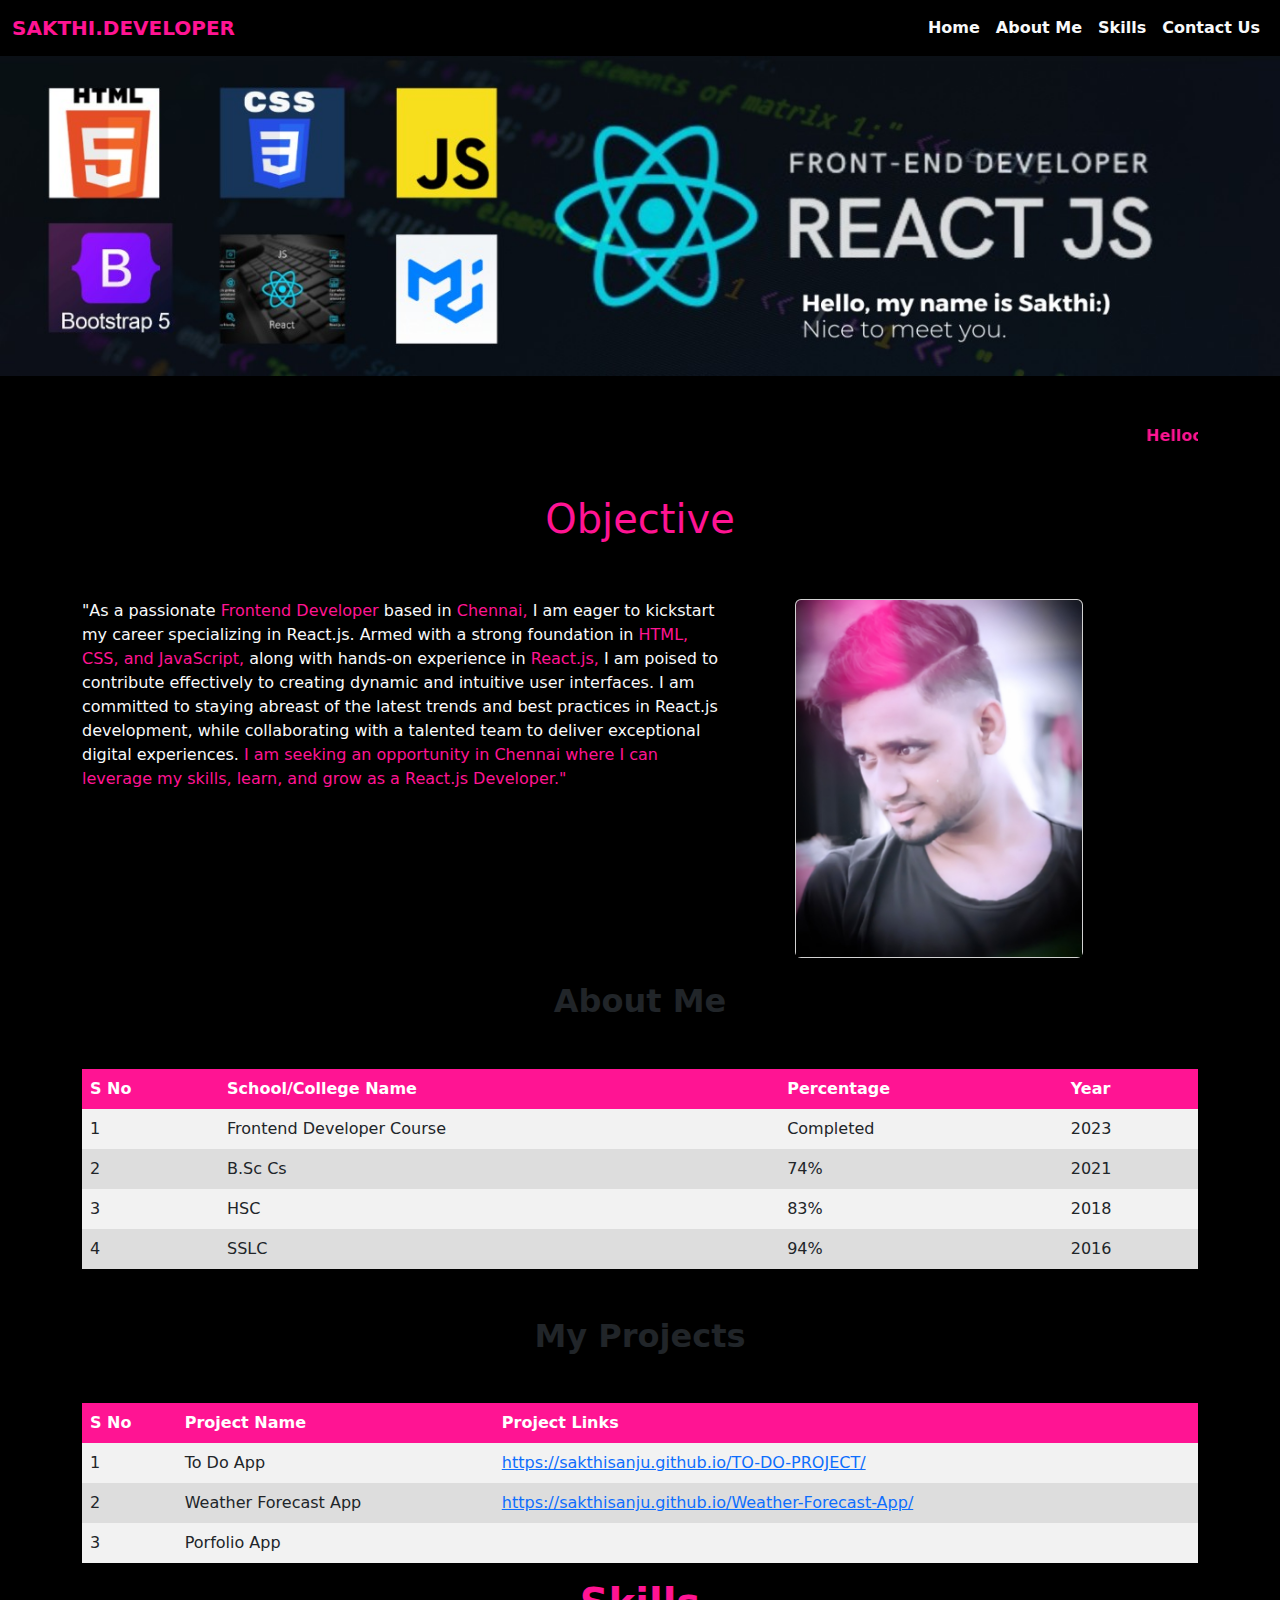
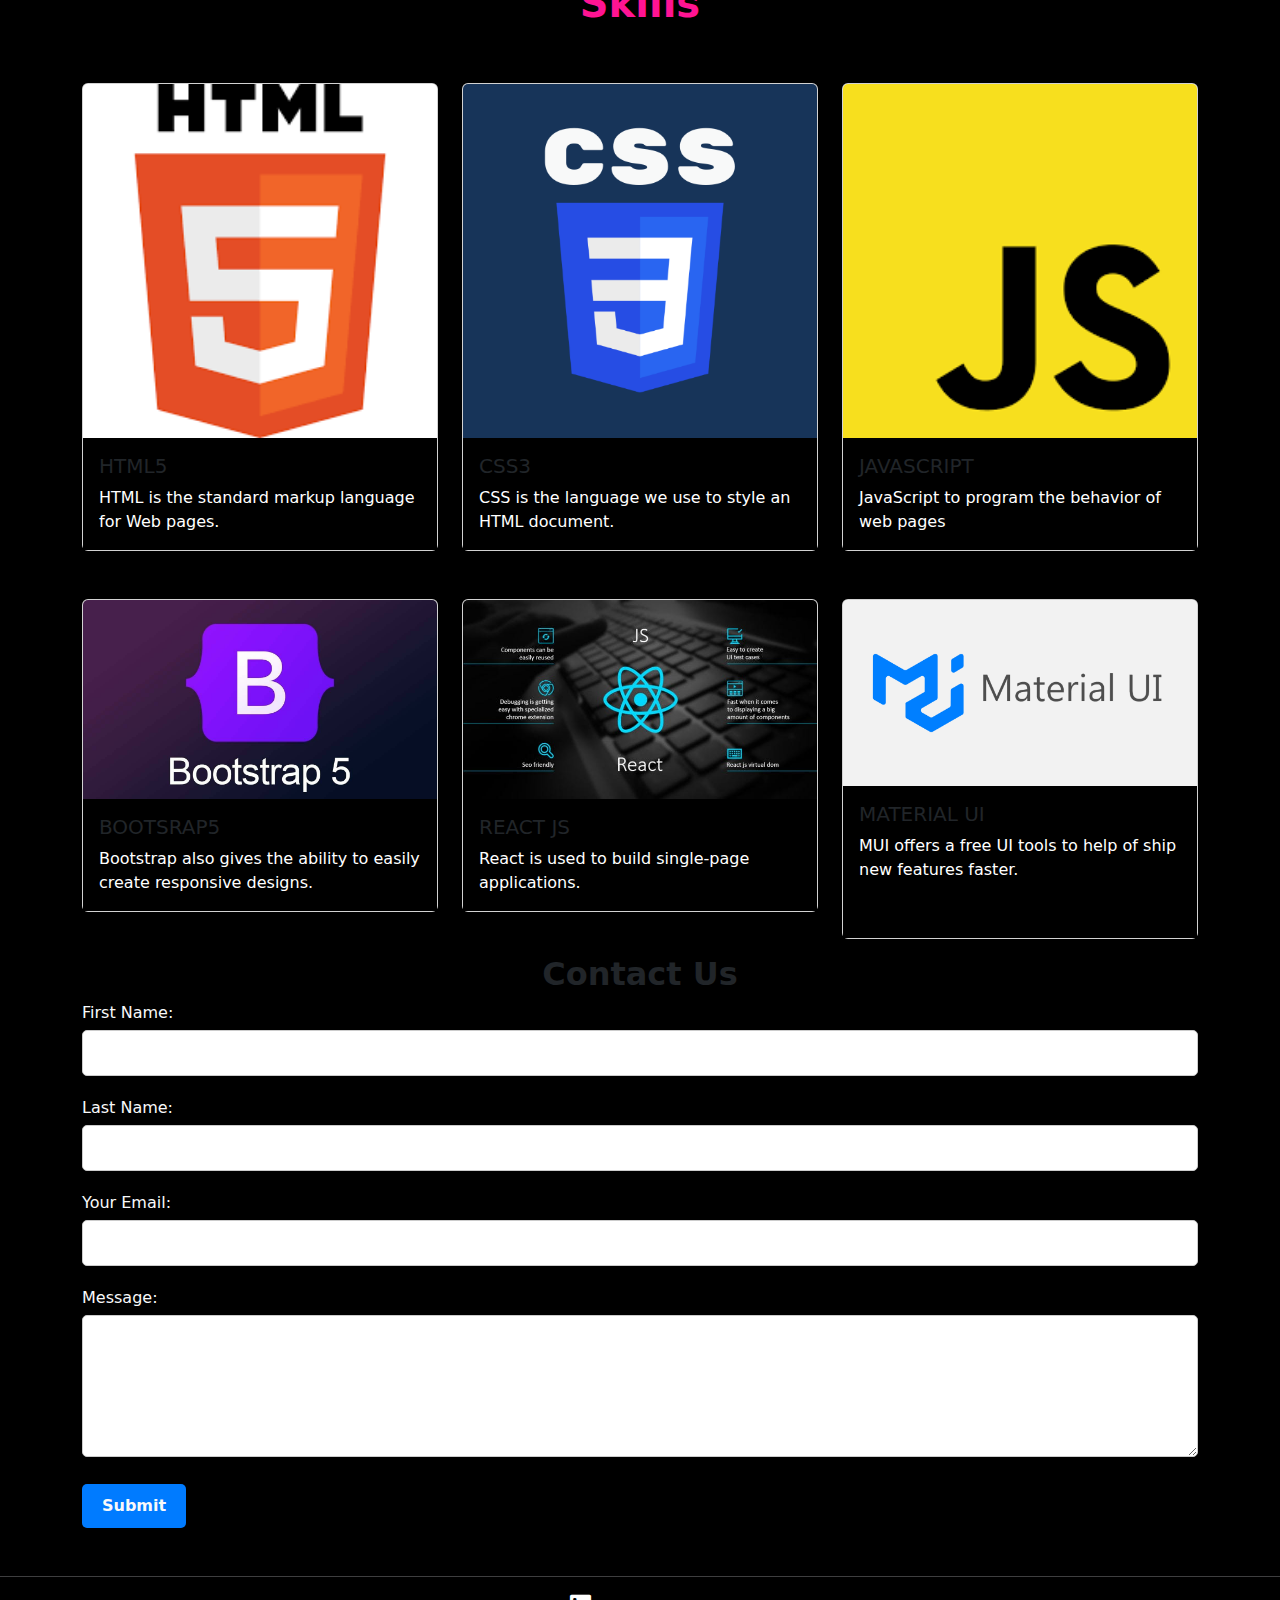
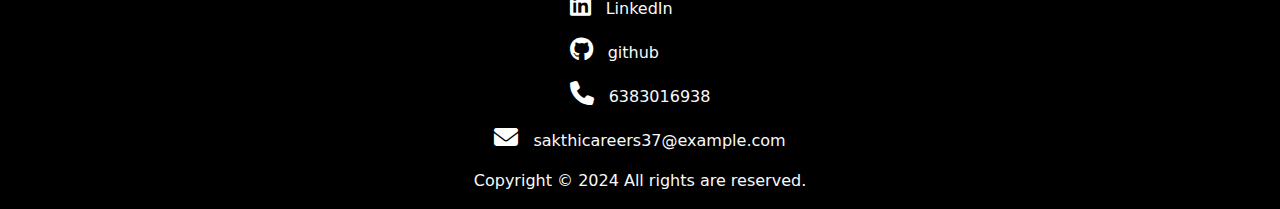
==== index.html @ 27708cc3 "test" ====
<!DOCTYPE html>
<html lang="en">
<head>
    <meta charset="UTF-8">
    <meta name="viewport" content="width=device-width, initial-scale=1.0">
    <title>Document</title>
    <link rel="stylesheet" href="./style.css">
    <link rel="stylesheet" href="https://cdn.jsdelivr.net/npm/bootstrap@5.2.3/dist/css/bootstrap.min.css">
    <link rel="stylesheet" href="https://cdn.jsdelivr.net/npm/bootstrap@5.2.3/dist/js/bootstrap.bundle.min.js">
    <link rel="stylesheet" href="https://cdnjs.cloudflare.com/ajax/libs/font-awesome/6.5.2/css/all.min.css">
    <script src="./script.js"></script>
    <style>
      body{
        background-color: rgb(0, 0, 0);
      }
      .sanj
      {
        border-radius: 40%;
      }
      .icon {
      margin-right: 10px;
      font-size: 24px;
      color: white;
    }
    .icon {
      font-size: 24px;
    }
    .icon-container {
      display: flex;
      flex-direction: column;
      align-items: center;
      justify-content: center;
    }
      
    
  
      
      
    </style>
</head>
<body>
    <nav class="navbar navbar-expand-lg  text-light">
        <div class="container-fluid text-light">
          <a class="navbar-brand  fw-bold" href="#">SAKTHI.DEVELOPER</a>
          <button class="navbar-toggler" type="button" data-bs-toggle="collapse" data-bs-target="#navbarText" aria-controls="navbarText" aria-expanded="false" aria-label="Toggle navigation">
            <span class="navbar-toggler-icon"></span>
          </button>
          <div class="collapse navbar-collapse" id="navbarText">
            <ul class="navbar-nav ms-auto mb-2 mb-lg-0">
              <li class="nav-item">
                <a class="nav-link active text-light fw-bold" aria-current="page" href="./index.html">Home</a>
              </li>
              <li class="nav-item">
                <a class="nav-link text-light fw-bold" href="./About.html">About Me</a>
              </li>
              <li class="nav-item">
                <a class="nav-link text-light fw-bold" href="./Skills.html">Skills</a>
              </li>
              <li class="nav-item">
                <a class="nav-link text-light fw-bold" href="./contact.html">Contact Us</a>
              </li>
            </ul>
          </div>
        </div>
      </nav>

<div id="carouselExampleCaptions" class="carousel slide" data-bs-ride="false">
  <div class="carousel-inner">
    <div class="carousel-item active">
      <img src="./bg.jpg" class="d-block w-100" alt="bg">
      <div class="carousel-caption d-none d-md-block">
      </div>
    </div>
</div>

<div class="container">
  <div class="row">
    <div class="col-12">
      <marquee class="fw-bold mt-5"><span class="hello">Helloooooooooooo,<span class="text-light"> Welcome to my Web page.</span></marquee>
      <h1 style="color: deeppink; display: flex; justify-content: center; margin-top: 40px;">Objective</h1>
    </div>
  </div>
</div>


<div class="container">
  <div class="row">
    <div class="col-md-7">
      <p class="mt-5  text-light">"As a passionate <span style="color: deeppink;">Frontend Developer </span> based in <span style="color: deeppink;">Chennai,</span> I am eager to kickstart my career specializing in React.js. Armed with a strong foundation in <span style="color: deeppink;">HTML, CSS, and JavaScript, </span>along with hands-on experience in <span style="color: deeppink;">React.js,</span>  I am poised to contribute effectively to creating dynamic and intuitive user interfaces. I am committed to staying abreast of the latest trends and best practices in React.js development, while collaborating with a talented team to deliver exceptional digital experiences. <span style="color: deeppink;">I am seeking an opportunity in Chennai where I can leverage my skills, learn, and grow as a React.js Developer."</span></p>
    </div>
    <div class="col-md-5">
      <div class="card mt-5 ms-5" style="width: 18rem;">
        <img src="./sanj.jpg" class="card-img-top img-fluid" alt="...">
      </div>
    </div>
  </div>
</div>


<div class="container">
  <div class="row">
      <div class="col">
        <h2 class="fw-bold mt-4">About Me</h2>
          <table class="mt-5">
              <thead>
                  <tr>
                      <th>S No</th>
                      <th>School/College Name</th>
                      <th>Percentage</th>
                      <th>Year</th>
                  </tr>
              </thead>
              <tbody>
                  <tr>
                      <td>1</td>
                      <td>Frontend Developer Course</td>
                      <td>Completed</td>
                      <td>2023</td>
                  </tr>
                  <tr>
                      <td>2</td>
                      <td>B.Sc Cs</td>
                      <td>74%</td>
                      <td>2021</td>
                  </tr>
                  <tr>
                      <td>3</td>
                      <td>HSC</td>
                      <td>83%</td>
                      <td>2018</td>
                  </tr>
                  <tr>
                      <td>4</td>
                      <td>SSLC</td>
                      <td>94%</td>
                      <td>2016</td>
                  </tr>
              </tbody>
          </table>
      </div>
  </div>
</div>


<div class="container">
  <div class="row">
      <div class="col">
        <h2 class="fw-bold mt-5">My Projects</h2>
          <table class="mt-5">
              <thead>
                  <tr>
                      <th>S No</th>
                      <th>Project Name</th>
                      <th>Project Links</th>
                  </tr>
              </thead>
              <tbody>
                  <tr>
                      <td>1</td>
                      <td>To Do App</td>
                      <td><a href="https://sakthisanju.github.io/TO-DO-PROJECT/">https://sakthisanju.github.io/TO-DO-PROJECT/</a></td>                           
                  </tr>
                  <tr>
                      <td>2</td>
                      <td>Weather Forecast App</td>
                      <td><a href="https://sakthisanju.github.io/Weather-Forecast-App/">https://sakthisanju.github.io/Weather-Forecast-App/</a></td>                           
                  </tr>
                  <tr>
                      <td>3</td>
                      <td>Porfolio App</td>
                      <td><a href="#"></a></td>                           
                  </tr>
              </tbody>
          </table>
      </div>
  </div>
</div>


<div class="container">
  <div class="row">
      <div class="col">
          <h1 class="mt-3 skill">Skills</h1>
      </div>
  </div>
</div>

<div class="container mt-5 d-flex justify-content-center">
<div class="row">

  <div class="col-md-4">
    <div class="card">
      <img src="./HTML.png" class="card-img-top" alt="Image 1">
      <div class="card-body">
        <h5 class="card-title">HTML5</h5>
        <p class="card-text">HTML is the standard markup language for Web pages.</p>
      </div>
    </div>
  </div>

  <div class="col-md-4">
    <div class="card">
      <img src="./CS.JPG" class="card-img-top" alt="Image 1">
      <div class="card-body">
        <h5 class="card-title">CSS3</h5>
        <p class="card-text">CSS is the language we use to style an HTML document.</p>
      </div>
    </div>
  </div>

  <div class="col-md-4">
    <div class="card">
      <img src="./JS.png" class="card-img-top" alt="Image 1">
      <div class="card-body">
        <h5 class="card-title">JAVASCRIPT</h5>
        <p class="card-text">JavaScript to program the behavior of web pages</p>
      </div>
    </div>
  </div>

  <div class="col-md-4">
    <div class="card mt-5">
      <img src="./BS.jpg" class="card-img-top" alt="Image 1">
      <div class="card-body">
        <h5 class="card-title">BOOTSRAP5</h5>
        <p class="card-text">Bootstrap also gives the ability to easily create responsive designs.</p>
      </div>
    </div>
  </div>

  <div class="col-md-4">
    <div class="card mt-5">
      <img src="./REACTJS.JPG" class="card-img-top" alt="Image 1">
      <div class="card-body">
        <h5 class="card-title">REACT JS</h5>
        <p class="card-text">React is used to build single-page applications.</p>
      </div>
    </div>
  </div>

  <div class="col-md-4">
    <div class="card mt-5">
      <img src="./M.JPG" class="card-img-top" alt="Image 1">
      <div class="card-body ">
        <h5 class="card-title">MATERIAL UI</h5>
        <p class="card-text mt-2 mb-3">MUI offers a free UI tools to help of ship new features faster.&nbsp; &nbsp; &nbsp; &nbsp; &nbsp;&nbsp;&nbsp;&nbsp;&nbsp;&nbsp;&nbsp;&nbsp;&nbsp;&nbsp;&nbsp;&nbsp;&nbsp;&nbsp;&nbsp;&nbsp;&nbsp;&nbsp;&nbsp;&nbsp;&nbsp;&nbsp;&nbsp;&nbsp;</p>
      </div>
    </div>
  </div>

</div>
</div>


<div class="container">
  <h2 class="fw-bold mt-3">Contact Us</h2>
  <form action="mailto:sakthicareers37@gmail.com" method="post" enctype="text/plain">
      <div class="form-group">
          <label for="name" class="text-light">First Name:</label>
          <input type="text" id="name" name="name" required>
      </div>
      <div class="form-group">
          <label for="name" class="text-light">Last Name:</label>
          <input type="text" id="name" name="name" required>
      </div>
      <div class="form-group">
          <label for="email" class="text-light">Your Email:</label>
          <input type="email" id="email" name="email" required>
      </div>
      <div class="form-group">
          <label for="message" class="text-light">Message:</label>
          <textarea id="message" name="message" rows="5" required></textarea>
      </div>
      <input type="submit" value="Submit" class="fw-bold text-light">
  </form>
</div>

<div class="container-fluid">
  <div class="row">
    <hr class="text-light mt-5">
  </div>
</div>



<div class="container-fluid">
  <div class="row">
    <div class="col-md-12">
      <div class="icon-container">
        <div class="mb-3">
        <div class="mb-3">
          <a href="https://www.linkedin.com/in/sakthi-n-b2690a22a/"><i class="icon fab fa-linkedin"></i></a>
          <span class="text-light">LinkedIn</span>
        </div>
        <div class="mb-3">
          <a href="https://github.com/Sakthisanju"><i class="icon fab fa-github"></i></a>
          <span class="text-light">github</span>
        </div>
        <i class="icon fas fa-phone"></i>
        <span class="text-light">6383016938</span>
      </div>
        <div class="mb-3">
          <i class="icon fas fa-envelope"></i>
          <span class="text-light">sakthicareers37@example.com</span>
        </div>
      </div>
    </div>
  </div>
</div>


<div class="container">
  <div class="row">
    <div class="col-12">
      <p class="text-light d-flex justify-content-center">Copyright &copy; 2024 All rights are reserved.</p>
    </div>
  </div>
</div>

  
   


    
</body>
</html>
---- style.css ----
*
{
    margin: 0;
    padding: 0;
    box-sizing: border-box;
    scroll-behavior: smooth;
}
@import url('https://fonts.googleapis.com/css2?family=Lato&display=swap');
.nav-link:hover
{
color:deeppink !important;
}
.navbar-brand {
    color: deeppink !important;
}
.navbar{
    background-color: black;
}
.hello
{
    color: deeppink;
}


.skill
{
    display: flex;
    justify-content: center;
    align-items: center;
    color: deeppink;
    font-weight: bold;
}
.card-text
{
    color:white;
}
.card-title
{
    color: deeppink;
}
.card-body
{
    background-color: black;
}




table {
    width: 100%;
    border-collapse: collapse;
  }
  
  th, td {
    padding: 8px;
    text-align: left;
    border-bottom: 1px solid #ddd;
  }
  
  th {
    background-color:deeppink;
    color: white;
  }
  
  tr:nth-child(odd) {
    background-color: #f2f2f2; /* Set the background color for odd rows */
  }
  
  tr:nth-child(even) {
    background-color: #ddd; /* Set the background color for even rows */
  }
  
  


/* .container {
    max-width: 500px;
    margin: 50px auto;
    padding: 20px;
    background-color: #fff;
    border-radius: 10px;
    box-shadow: 0px 0px 10px rgba(0, 0, 0, 0.1);
} */

h2 {
    text-align: center;
    margin-bottom: 20px;
    color:deeppink;
}

.form-group {
    margin-bottom: 20px;
}

label {
    display: block;
    margin-bottom: 5px;
    color: #555;
}

input[type="text"],
input[type="email"],
textarea {
    width: 100%;
    padding: 10px;
    border: 1px solid #ccc;
    border-radius: 5px;
    transition: border-color 0.3s ease;
}

input[type="text"]:focus,
input[type="email"]:focus,
textarea:focus {
    border-color: #007bff;
}

input[type="submit"] {
    background-color: #007bff;
    color: #fff;
    border: none;
    padding: 10px 20px;
    border-radius: 5px;
    cursor: pointer;
    transition: background-color 0.3s ease;
}

input[type="submit"]:hover {
    background-color: #0056b3;
}

@media screen and (max-width: 600px) {
    .container {
        margin: 20px auto;
    }
}

@media screen and (max-width: 400px) {
    input[type="text"],
    input[type="email"],
    textarea,
    input[type="submit"] {
        width: calc(100% - 20px);
        margin-right: 10px;
    }
}

.line{
    color: white;
}
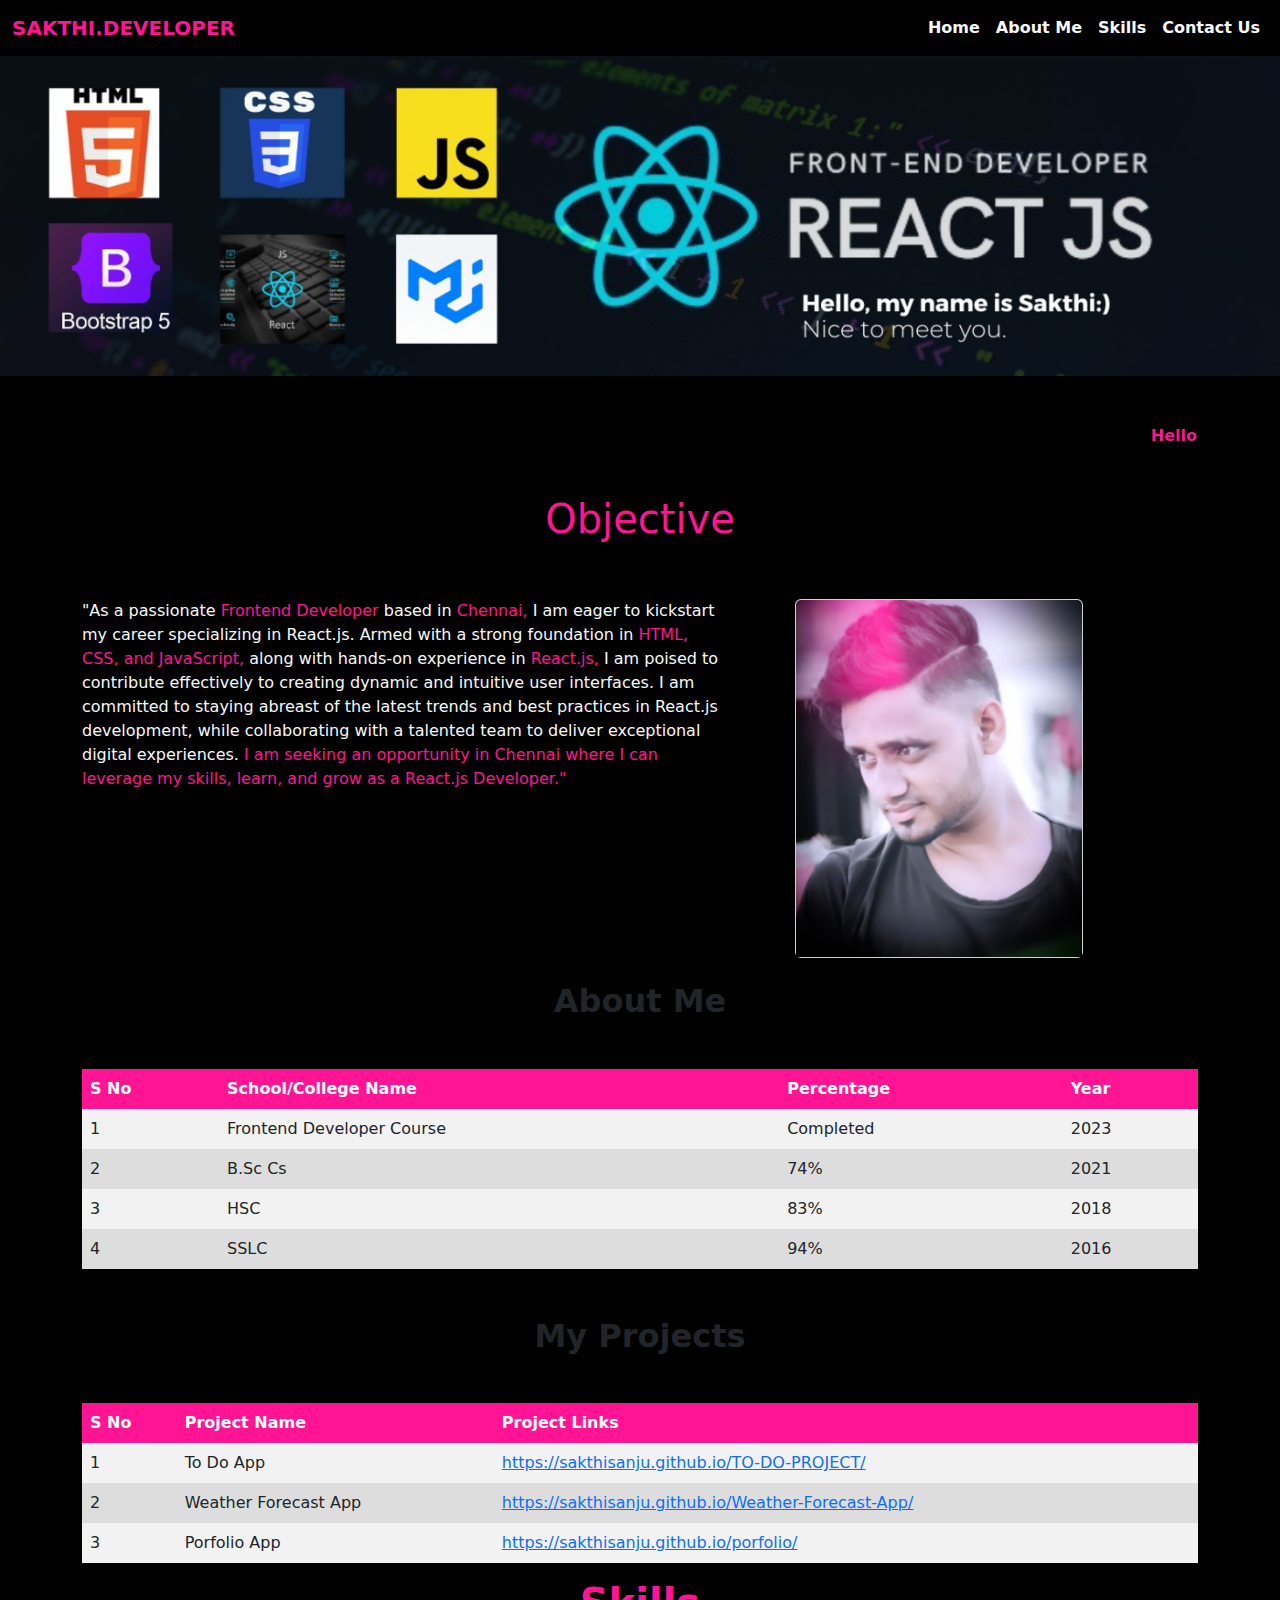
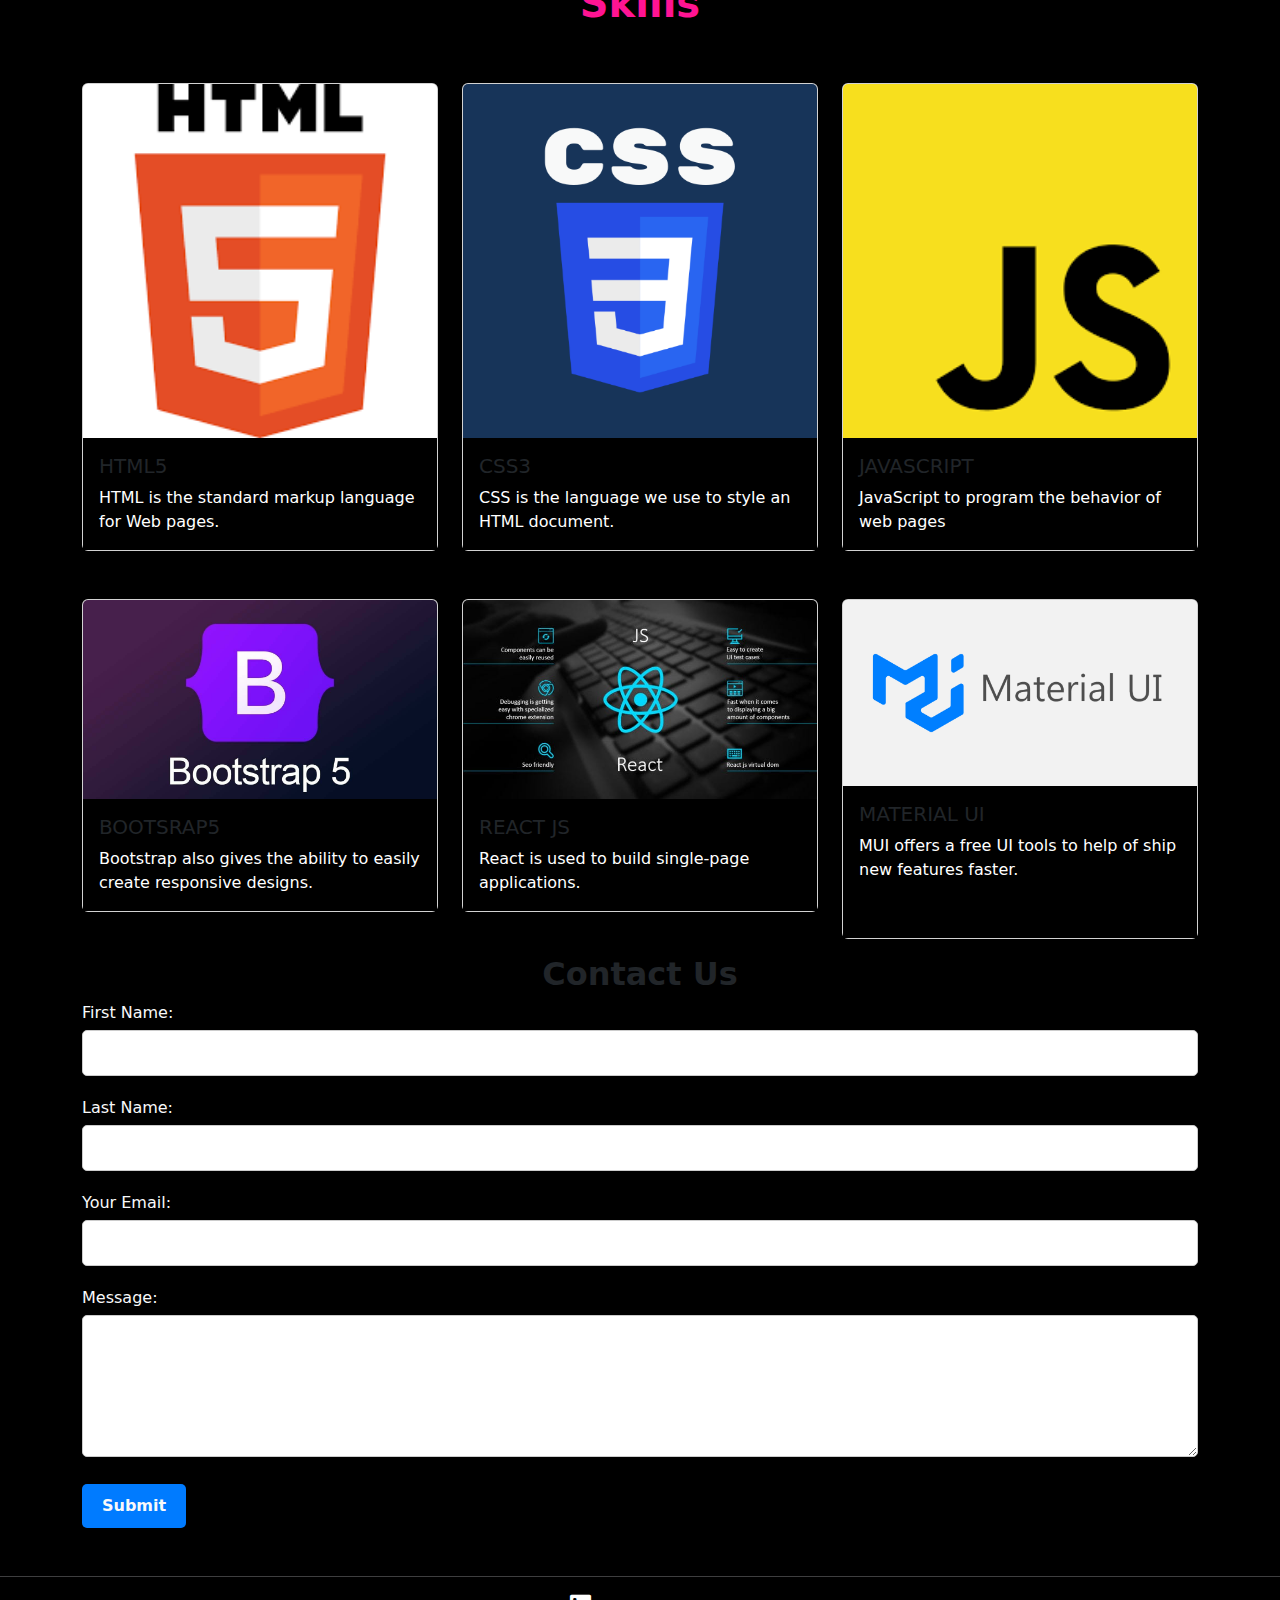
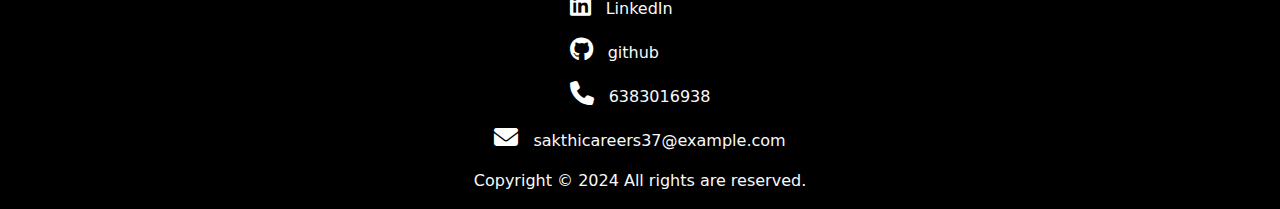
==== commit 35e0bf57: "Update index.html" ====
--- a/index.html
+++ b/index.html
@@ -168,7 +168,7 @@
                   <tr>
                       <td>3</td>
                       <td>Porfolio App</td>
-                      <td><a href="#"></a></td>                           
+                      <td><a href="https://sakthisanju.github.io/porfolio/">https://sakthisanju.github.io/porfolio/</a></td>                           
                   </tr>
               </tbody>
           </table>
@@ -323,4 +323,4 @@
 
     
 </body>
-</html>+</html>
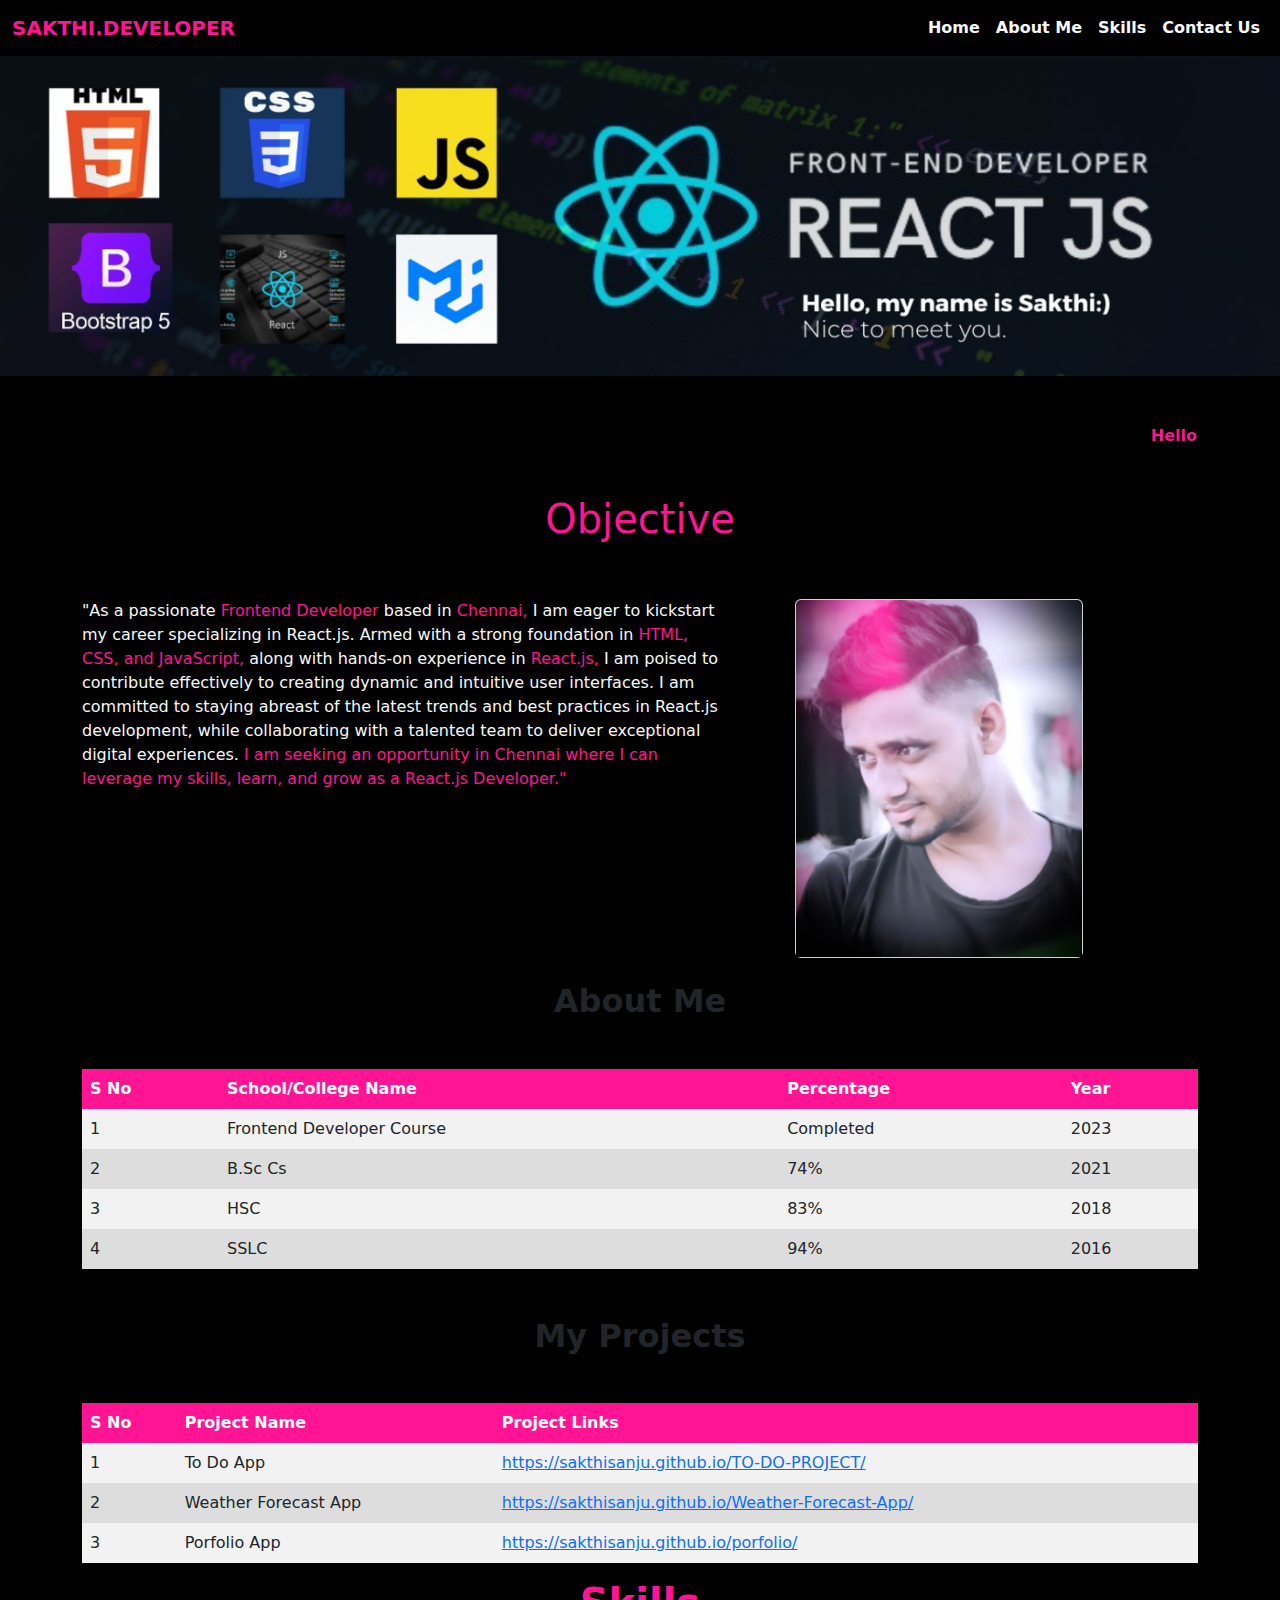
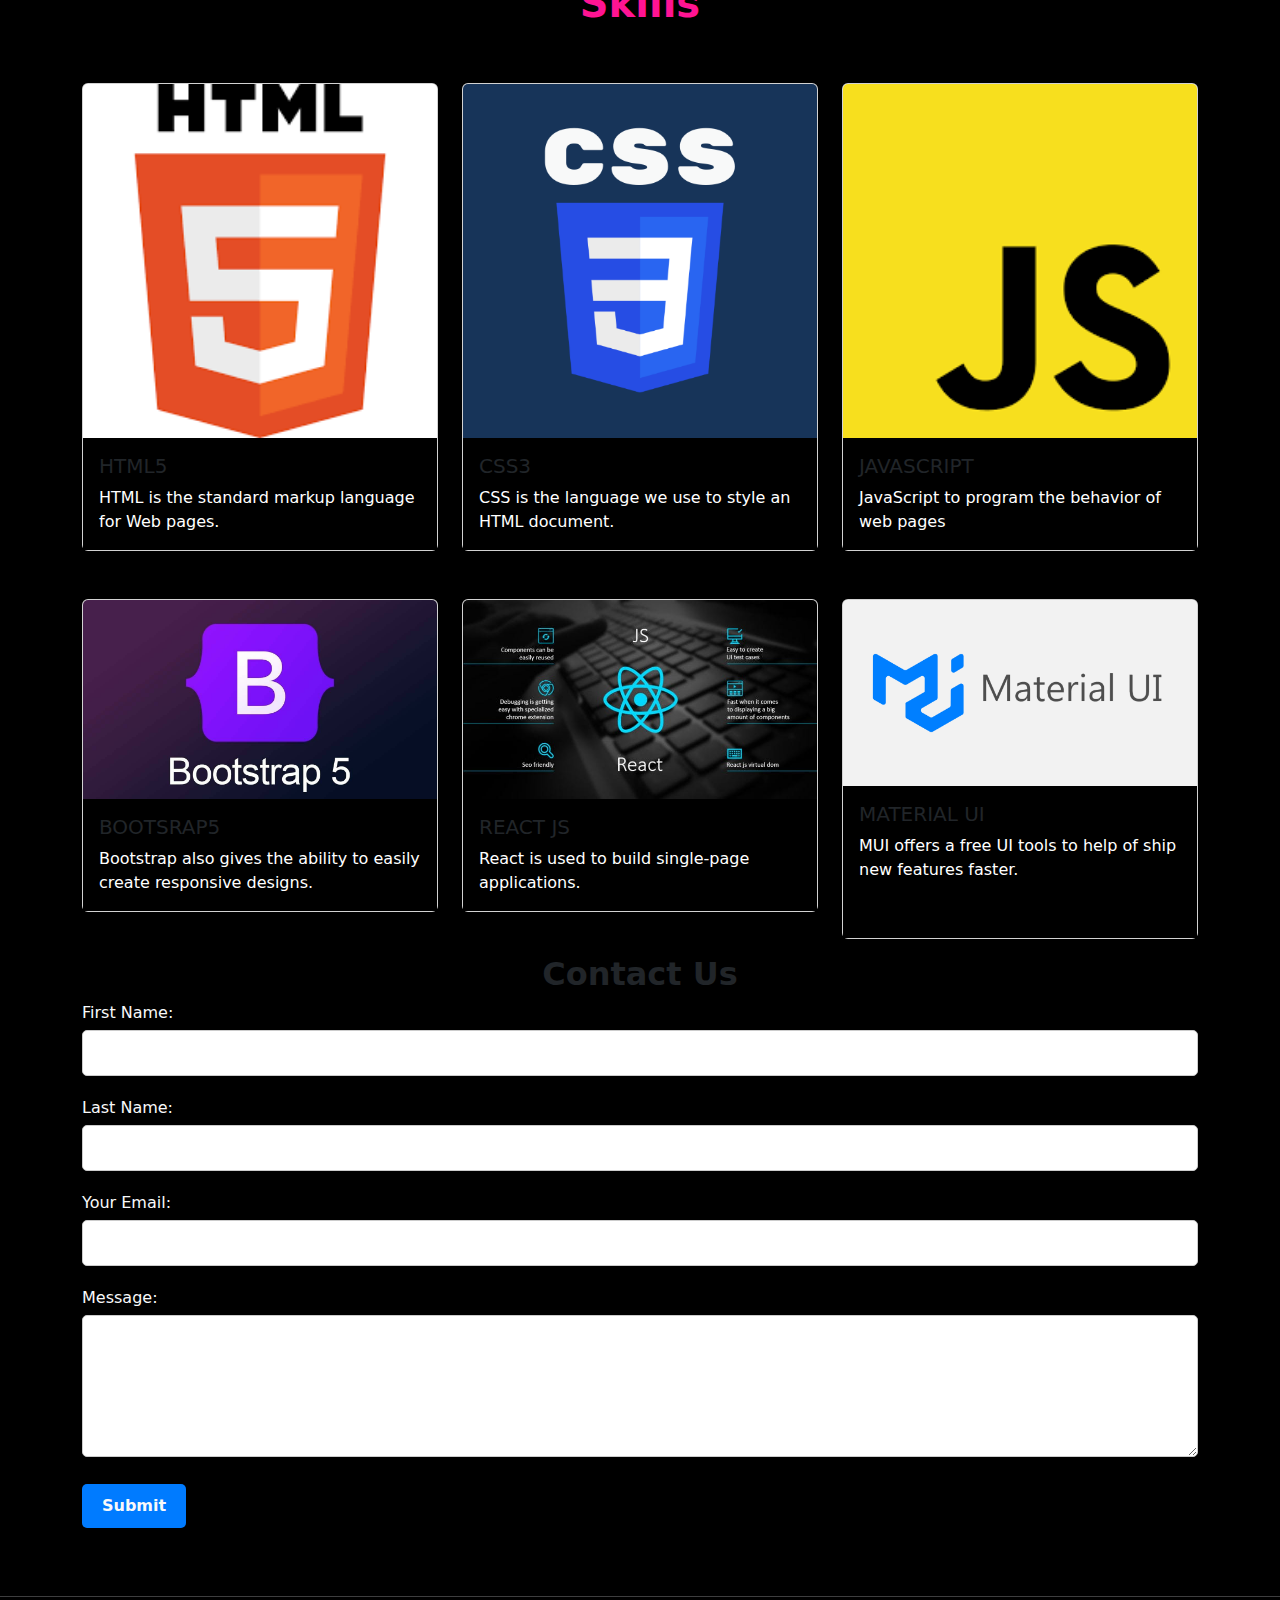
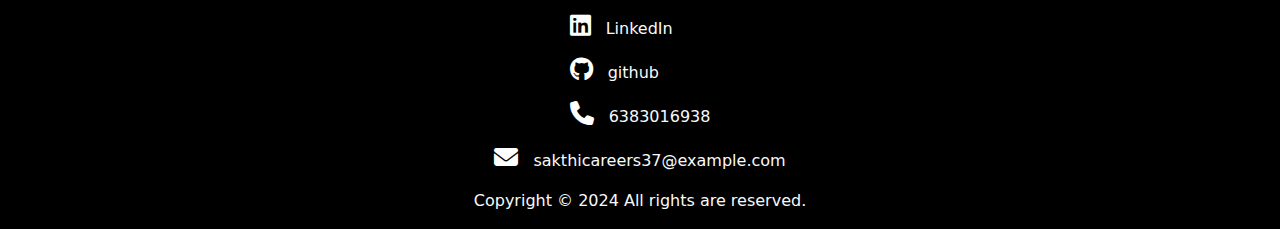
==== commit c37bebf0: "Update index.html" ====
--- a/index.html
+++ b/index.html
@@ -254,7 +254,9 @@
 
 <div class="container">
   <h2 class="fw-bold mt-3">Contact Us</h2>
-  <form action="mailto:sakthicareers37@gmail.com" method="post" enctype="text/plain">
+  <form action="https://api.web3forms.com/submit" method="POST">
+    <div class="form-group" id="validateForm">
+     <input type="hidden" name="access_key" value="430068e5-1256-4152-a5cb-fd2f6692f423">
       <div class="form-group">
           <label for="name" class="text-light">First Name:</label>
           <input type="text" id="name" name="name" required>
@@ -272,6 +274,7 @@
           <textarea id="message" name="message" rows="5" required></textarea>
       </div>
       <input type="submit" value="Submit" class="fw-bold text-light">
+    </div>
   </form>
 </div>
 
